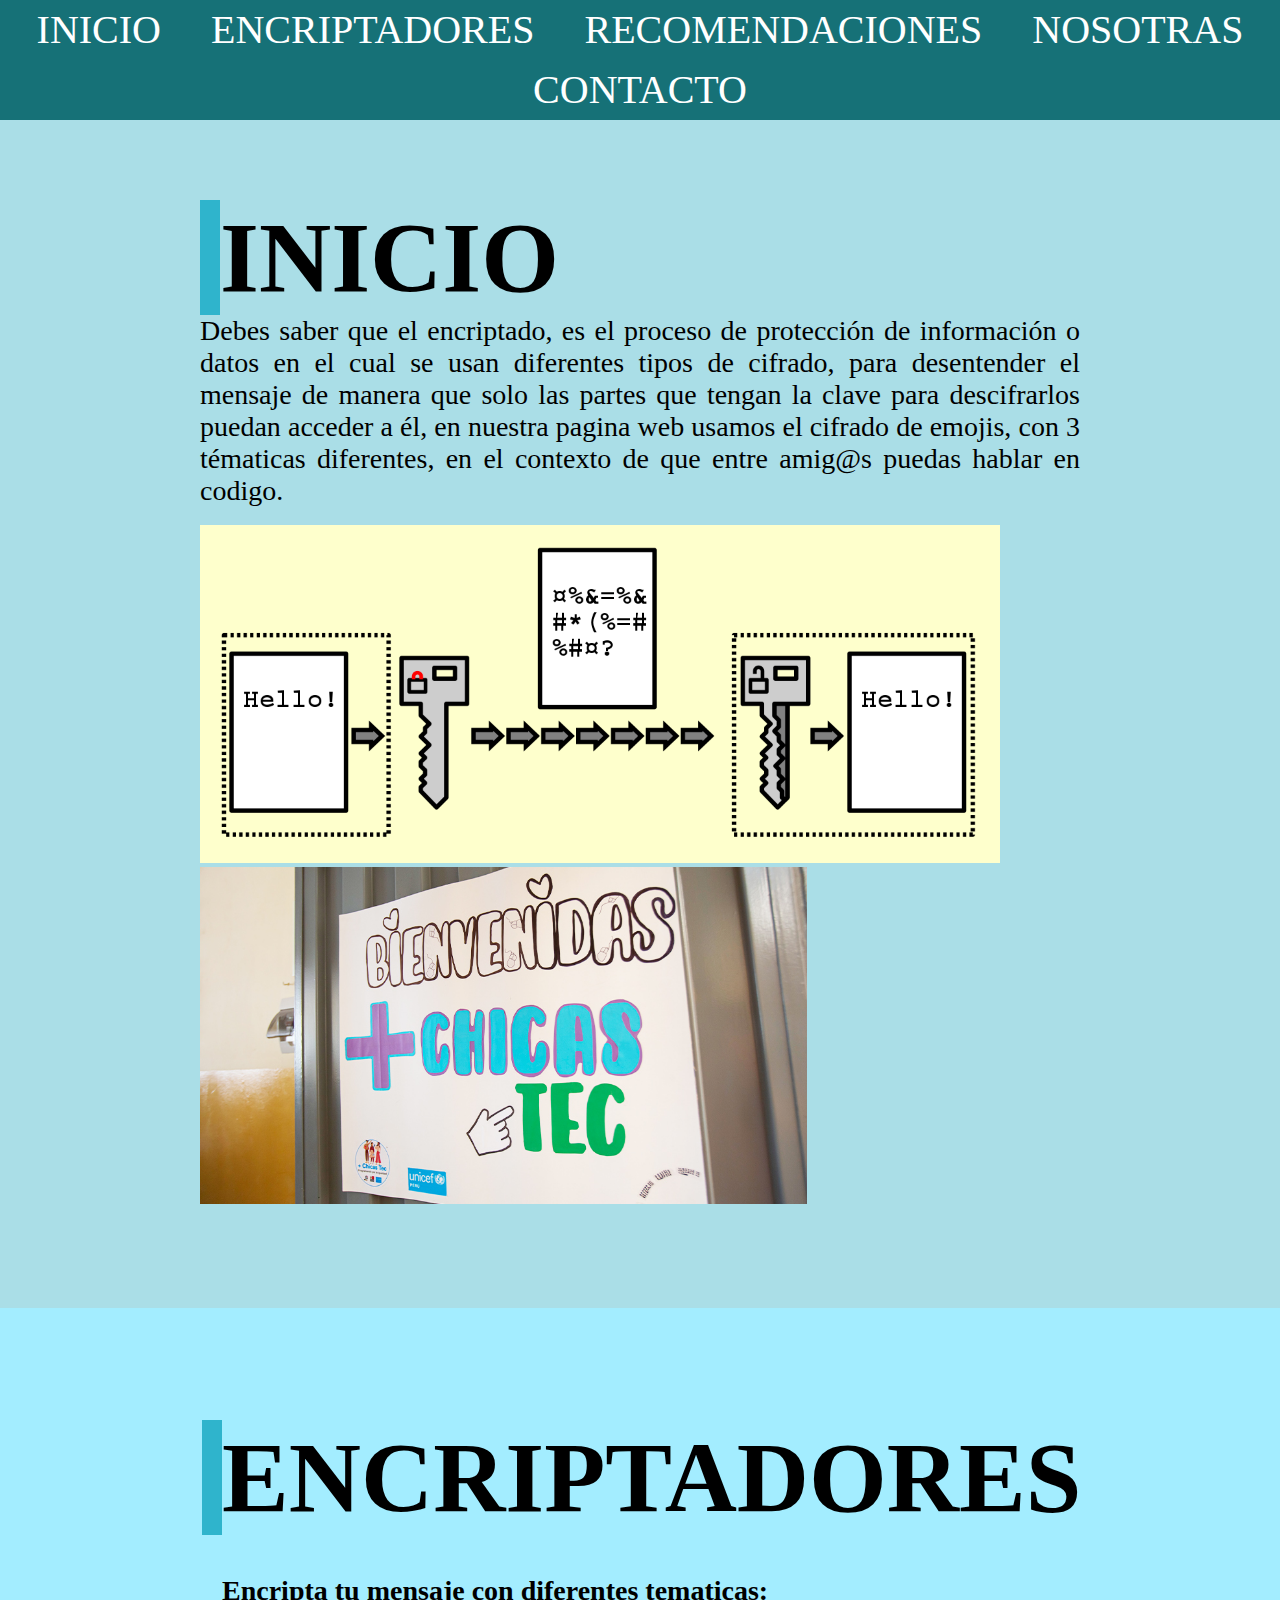
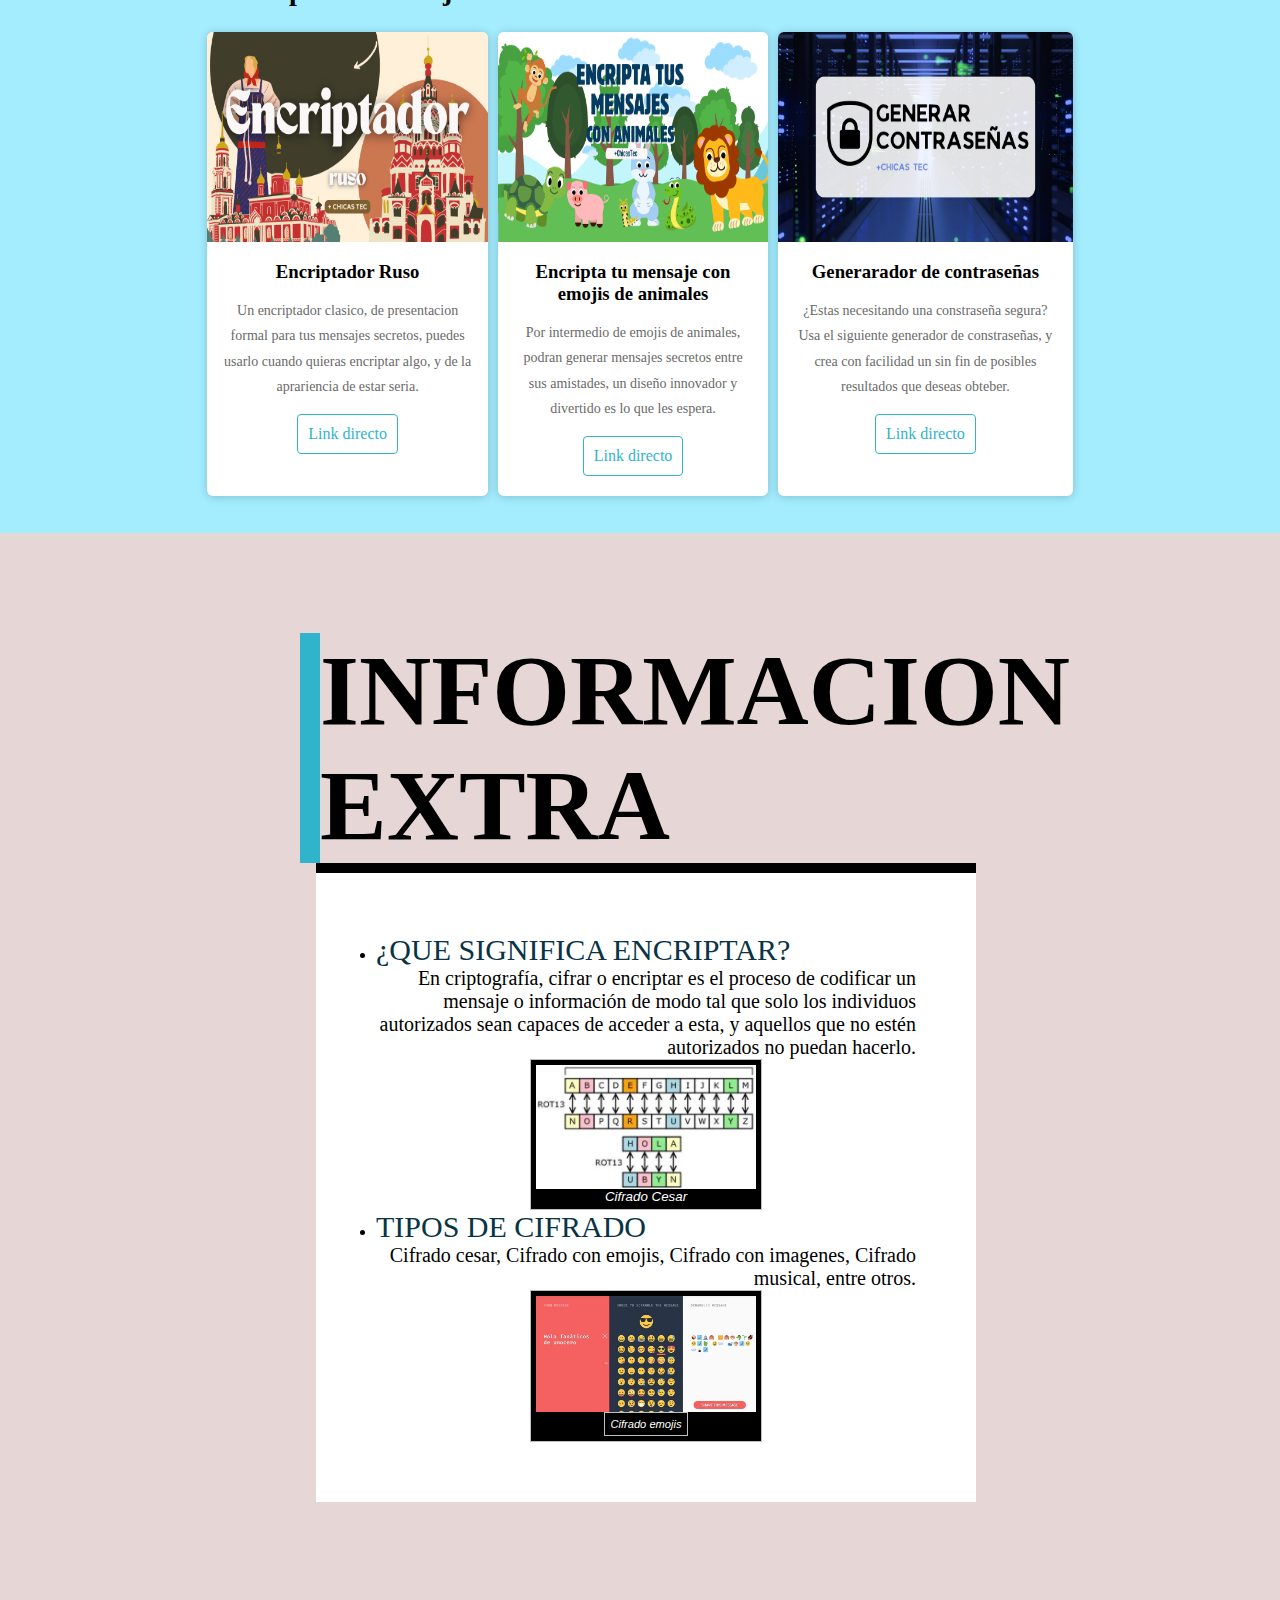
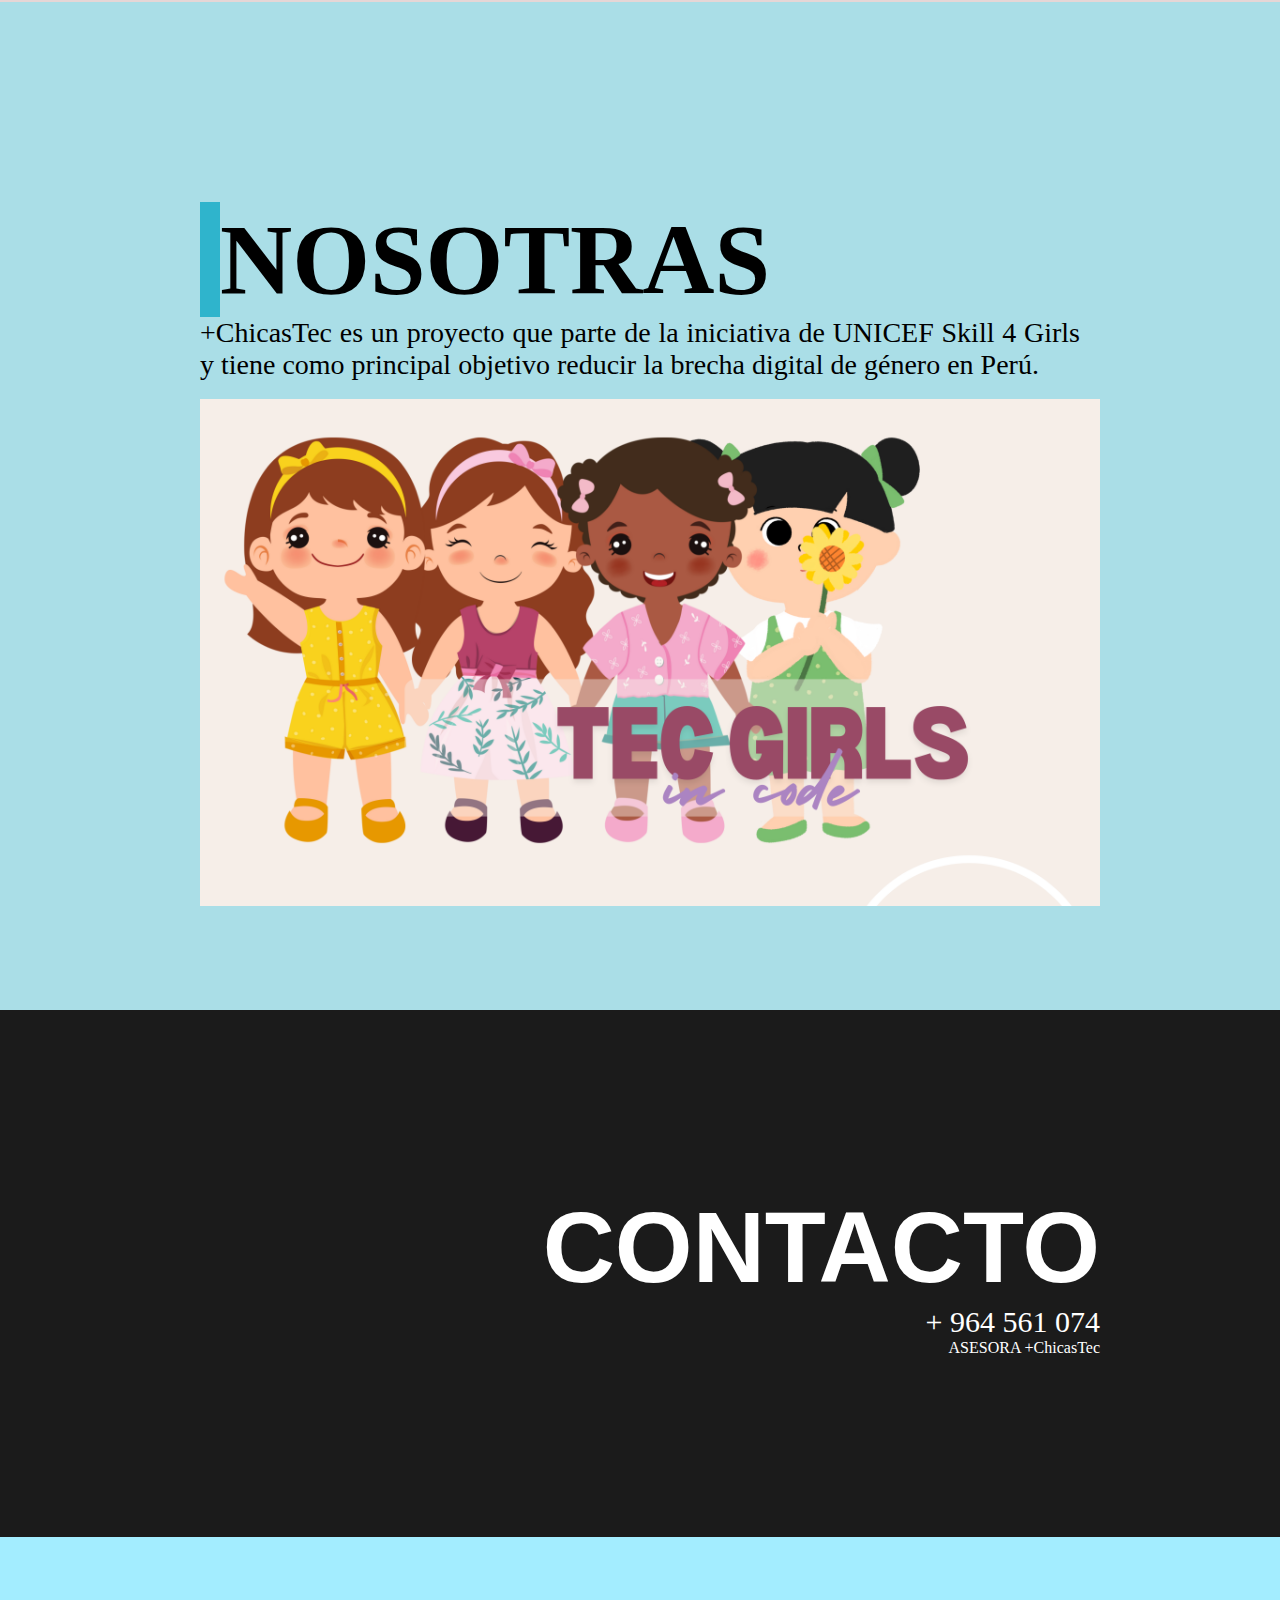
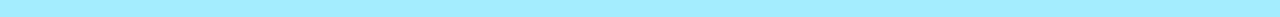
==== index.html @ c134fb84 "commit" ====
<!DOCTYPE html>
<html lang="en">
<head>
    <meta charset="UTF-8">
    <meta name="viewport" content="width=device-width, initial-scale=1.0">
    <title>ENCRIPTADOR</title>
    <link rel="stylesheet" href="assets/css/style.css">
</head>

<body>

    <header class="navegador">
        <div class="nav">
            <nav id="navbar">
                <ul class="barra-navegacion">
                    <li class="item"><a href="#start" class="name">INICIO</a></li>
                    <li class="item"><a href="#encryptor" class="name">ENCRIPTADORES</a></li>  
                    <li class="item"><a href="#challenges" class="name">RECOMENDACIONES</a></li>
                    <li class="item"><a href="#us" class="name">NOSOTRAS</a></li>
                    <li class="item"><a href="#contact" class="name">CONTACTO</a></li>
                </ul>
            </nav>
          </div> 
    </header>
    
    <main>
        <div class="container-inicio" id="start">
            <section class="seccion-inicio">
                <h1 class="titulos" id="start">INICIO</h1>
                <p class="p">Debes saber que el encriptado, es el proceso de protección de información o datos en el cual se usan diferentes tipos de cifrado, para desentender el mensaje de manera que solo las partes que tengan la clave para descifrarlos puedan acceder a él, en nuestra pagina web usamos el cifrado de emojis, con 3 tématicas diferentes, en el contexto de que entre amig@s puedas hablar en codigo.</p>
                <br>
                <picture class="imagenes-inicio">
                    <img src="assets/img/imagen encriptacion.png" alt="imagen encriptado" width="800px" class="right">
                    <img src="assets/img/UNICEF_ESPECIAL_GALERIA-1.jpg" alt="imagen de +ChicasTec" width="607px" class="right">
                </picture>
            </section>
        </div>

        <div class="tarjetas" id="encryptor">
            <div class="enlace-encriptadores">
                <h1 class="titulos" >ENCRIPTADORES</h1>
            <!-- Tarjetas con los enlaces -->
            <div class="title-cards">
                <h2 class="p">Encripta tu mensaje con diferentes tematicas:</h2>
            </div>
            <div class="container-card">

                <div class="card">
                    <figure>
                        <img src="/assets/img/ruso.png" class="imagenes-card">
                    </figure>
                    <div class="contenido-card">
                        <h3>Encriptador Ruso</h3>
                        <p>Un encriptador clasico, de presentacion formal para tus mensajes secretos, puedes usarlo cuando quieras encriptar algo, y de la aprariencia de estar seria.</p>
                        <a href="/assets/ruso.html">Link directo</a>
                    </div>
                </div>
                
                <div class="card">
                    <figure>
                        <img src="/assets/img/animales.png" class="imagenes-card">
                    </figure>
                    <div class="contenido-card">
                        <h3>Encripta tu mensaje con emojis de animales</h3>
                        <p>Por intermedio de emojis de animales, podran generar mensajes secretos entre sus amistades, un diseño innovador y divertido es lo que les espera.</p>
                        <a href="/assets/animales.html">Link directo</a>
                    </div>
                </div>

                <div class="card">
                    <figure>
                        <img src="/assets/img/contraseña.png" class="imagenes-card">
                    </figure>
                    <div class="contenido-card">
                        <h3>Generarador de contraseñas</h3>
                        <p>¿Estas necesitando una constraseña segura? Usa el siguiente generador de constraseñas, y crea con facilidad un sin fin de posibles resultados que deseas obteber.
                        </p>
                        <a href="/assets/generadorContraseñas/contra.html">Link directo</a>
                    </div>
                </div>
            </div>
        </div>

        
        <div class="container-informacionExtra"  id="challenges">
           <div class="abc">
                <h2 class="titulos">INFORMACION EXTRA</h2>
           </div>

            <article class="borde">
                    <ul class="enlaces-informacionExtra">
                        <li><a href="https://www.proofpoint.com/es/threat-reference/encryption" class="lista">¿QUE SIGNIFICA ENCRIPTAR?</a>
                        <p class="parra-Ex">En criptografía, cifrar o encriptar es el proceso de codificar un mensaje o información de modo tal que solo los individuos autorizados sean capaces de acceder a esta, y aquellos que no estén autorizados no puedan hacerlo.</p>
                        <figure class="imagenes-informacionExtra">
                            <img src="/assets/img/cifrado_cesar--478x270.webp" alt="imagen encriptado cesar" width="660px" class="imgW">
                            <figcaption class="figcaption-imagenesIE">Cifrado Cesar</figcaption>
                        </figure>
                        
                        <li><a href="https://www.proofpoint.com/es/threat-reference/encryption" class="lista">TIPOS DE CIFRADO</a>
                        <p class="parra-Ex">Cifrado cesar, Cifrado con emojis, Cifrado con imagenes, Cifrado musical, entre otros.</p>
                        <figure class="imagenes-informacionExtra">
                            <img src="/assets/img/codemoji.webp" alt="" width="700px" class="imgW">
                            <figcaption class="imagenes-informacionExtra">Cifrado emojis</figcaption>
                        </figure>
                    </ul>   
            </article>
        </div>

        <div class="container-inicio" id="us">
            <section class="seccion-inicio">
                <h1 class="titulos" >NOSOTRAS</h1>
                <p class="p">+ChicasTec es un proyecto que parte de la iniciativa de UNICEF Skill 4 Girls y tiene como principal objetivo reducir la brecha digital de género en Perú.</p>
                <br>
                <picture class="imagenes-inicio">
                    <img src="/assets/img/Presentación Propuesta de Marketing Estrategia de Negocio Minimalista Morado.png" alt="imagen animada del grupo" width="900px" class="right">
                </picture>
            </section>
        </div>

        <div class="container-CONTACTO" id="contact">
            <section>
                <h1 class="titulo-contacto">CONTACTO</h1>
                <p class="contacto">+ 964 561 074</p>
                <p>ASESORA +ChicasTec</p>
            </section>
        </div>

        <script src="/assets/js/scriptIndex.js"></script>
</body>
</html>
---- assets/css/style.css ----
*{
    margin: 0;
    padding: 0;
}
body{
    background-color: #a3edff;
}

.nav{
    text-align: center;
    font-size: 40px;
    position: fixed;
    left: 0;
    top: 0;
    width: 100%;
    z-index: 100;
}
.barra-navegacion{
    list-style: none;
    margin: 0%;
    padding: 0%;
    background-color: #167177;
    line-height: 20px;
}
.item{
    display: inline-block;
    padding: 0 20px;
    padding: 20px;
}
.name{
    text-decoration: none;
    display: block;
    color: white;
}
.name:hover{
    color: #b0dbff;
    font-style:oblique;
    border-left: 5px solid #ffffff;
}

.titulos{
    font-size: 100px;
    font-family: 'Kreon';
    border-left: 20px solid#2fb4cc;
}
.p{
    font-size: 28px;
    font-family:Georgia, 'Times New Roman', Times, serif;
}

.container-inicio{
    width: 100% auto;
    background-color: #aadee7;
    padding-top: 200px;
    padding-bottom: 100px;
    text-align: justify;
    margin: 0 auto;
}
.seccion-inicio{
    padding: 0 200px;
}

.imagenes-informacionExtra {
    border: thin #c0c0c0 solid;
    display: flex;
    flex-flow: column;
    padding: 5px;
    max-width: 220px;
    margin: auto;
    background-color: #000000;
    color: #fff;
    font: italic smaller sans-serif;
    text-align: center;
}

.imgW {
    max-width: 220px;
    max-height: 150px;
}

.tarjetas{
    background-color: #a3edff;
    padding-top:80px ;
    padding-bottom: 80px;
}
.enlace-encriptadores{
    margin: 30px 200px  30px 200px;
    padding: 2px;
}
.container-card{
    width: 100%;
    display: flex;
    max-width: 1080px;
    margin: auto; 
}
.title-cards{
    width: 100%;
    max-width: 1080px;
    margin: auto;
    padding:20px;
    margin-top: 20px;
    text-align: justify;
    color: #000000;
}
.card{
    margin: 5px;
    border-radius: 6px;
    overflow: hidden;
    background:#fff;
    box-shadow: 0px 1px 10px #00000033;
    transition: all 400ms ease-out;
    cursor: default;
}
.card:hover{
    box-shadow: 5px 5px 20px #00000066;
    transform: translateY(-3%);
}
.card img{
    width: 100%;
    height: 210px;
}
.card .contenido-card{
    padding: 15px;
    text-align: center;
}
.card .contenido-card h3{
    margin-bottom: 15px;
    color: #000000;
}
.card .contenido-card p{
    line-height: 1.8;
    color: #6a6a6a;
    font-size: 14px;
    margin-bottom: 5px;
}
.card .contenido-card a{
    display: inline-block;
    padding: 10px;
    margin-top: 10px;
    text-decoration: none;
    color: #2fb4cc;
    border: 1px solid #2fb4cc;
    border-radius: 4px;
    transition: all 400ms ease;
    margin-bottom: 5px;
}
.card .contenido-card a:hover{
    background: #2fb4cc;
    color: #fff;
}


.abc{
    margin: 0 200px;
}
.container-informacionExtra{
    background-color: #e6d6d6;
    padding:100px;
}
.borde{
    background-color: #ffffff;
    border-top:10px solid #000000;
    width: 50%; 
    margin-left: 20%;
    padding:  60px;
}
.parra-Ex{
    font-size: 20px;
    text-align: end;
}
.lista{
    text-decoration: none;
    color: #083446;
    font-size: 30px;
}
.lista:hover{
    color: white;
    background-color: #eebcbc;
    padding: 0 40px 2px 2px;
    border-left: 6px solid black;
}

.container-CONTACTO{
    background-color: #1b1b1b;
    color: white;
    width: 100% auto;
    max-width: 100%;
    padding: 20vh;
    text-align: end;
}
.titulo-contacto{
    font-size: 100px;
    font-family: 'Franklin Gothic Medium', 'Arial Narrow', Arial, sans-serif;

}
.contacto{
    font-size: 30px;
}
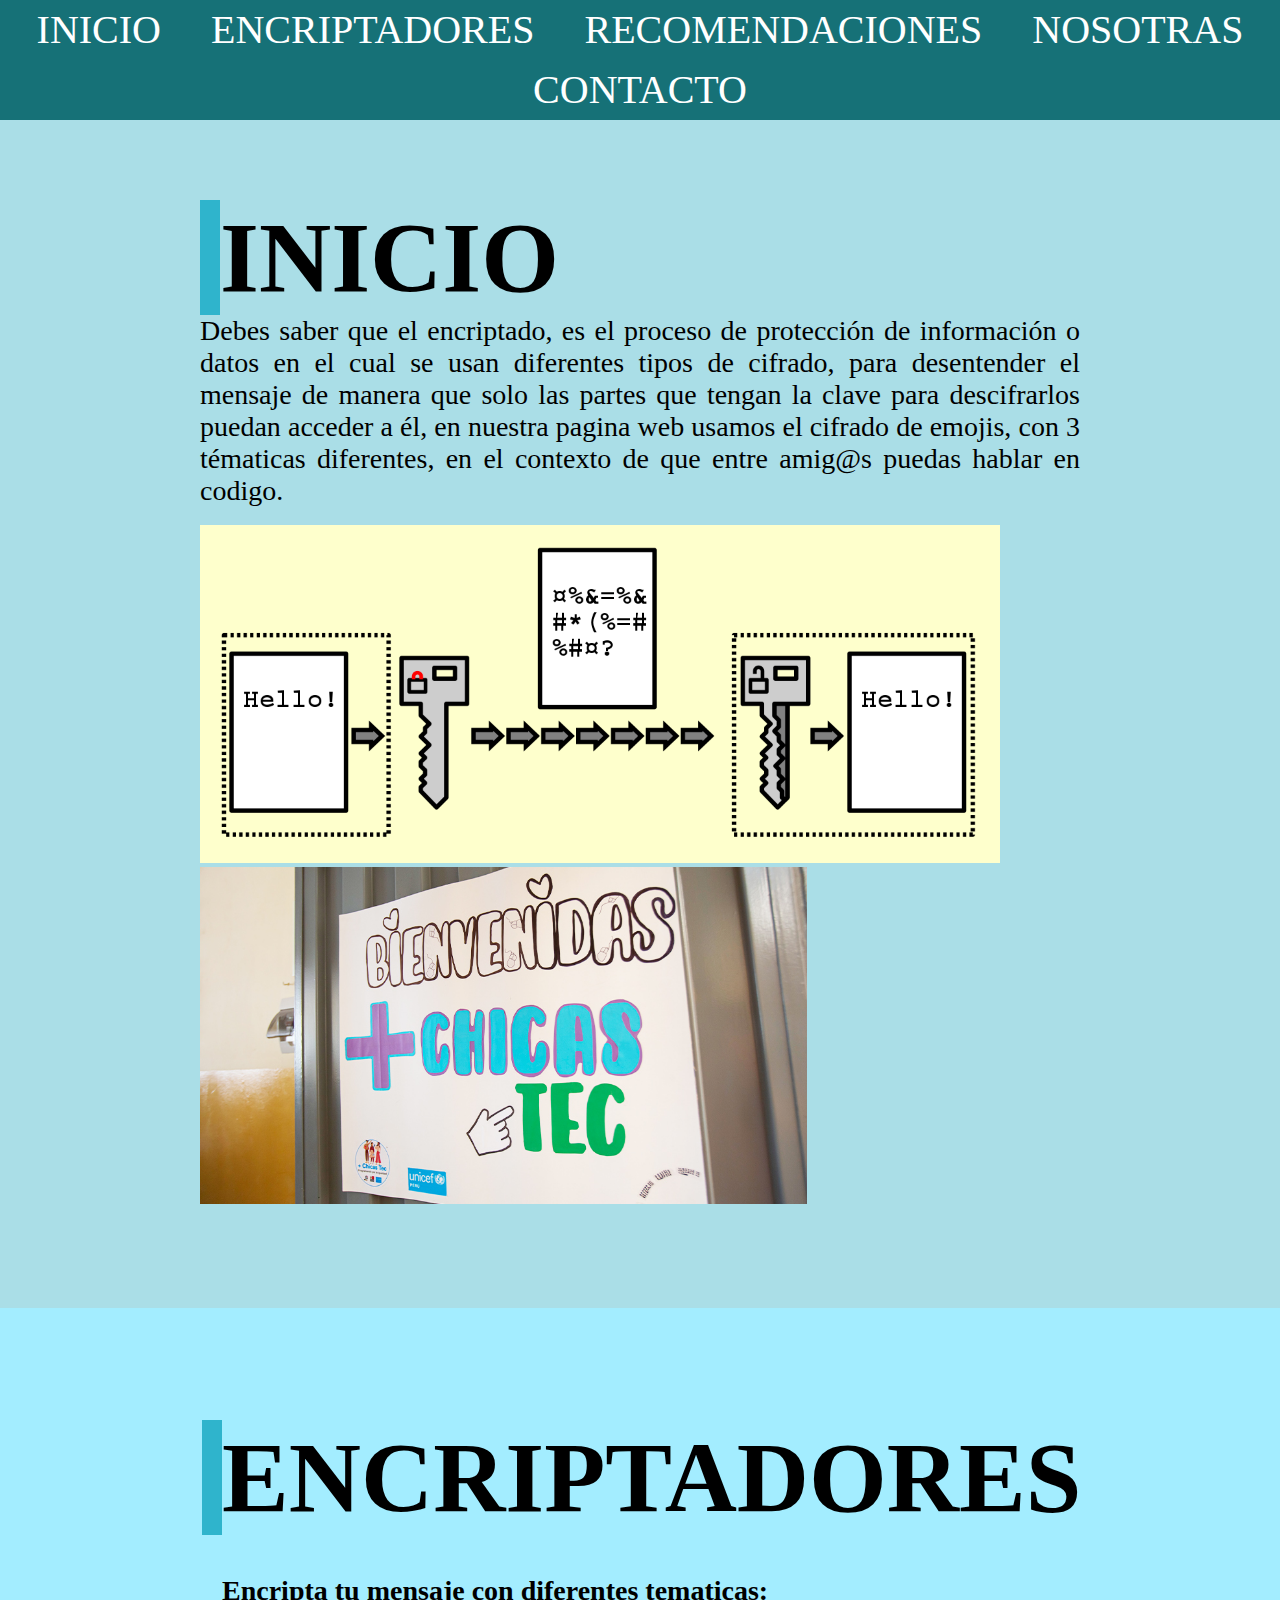
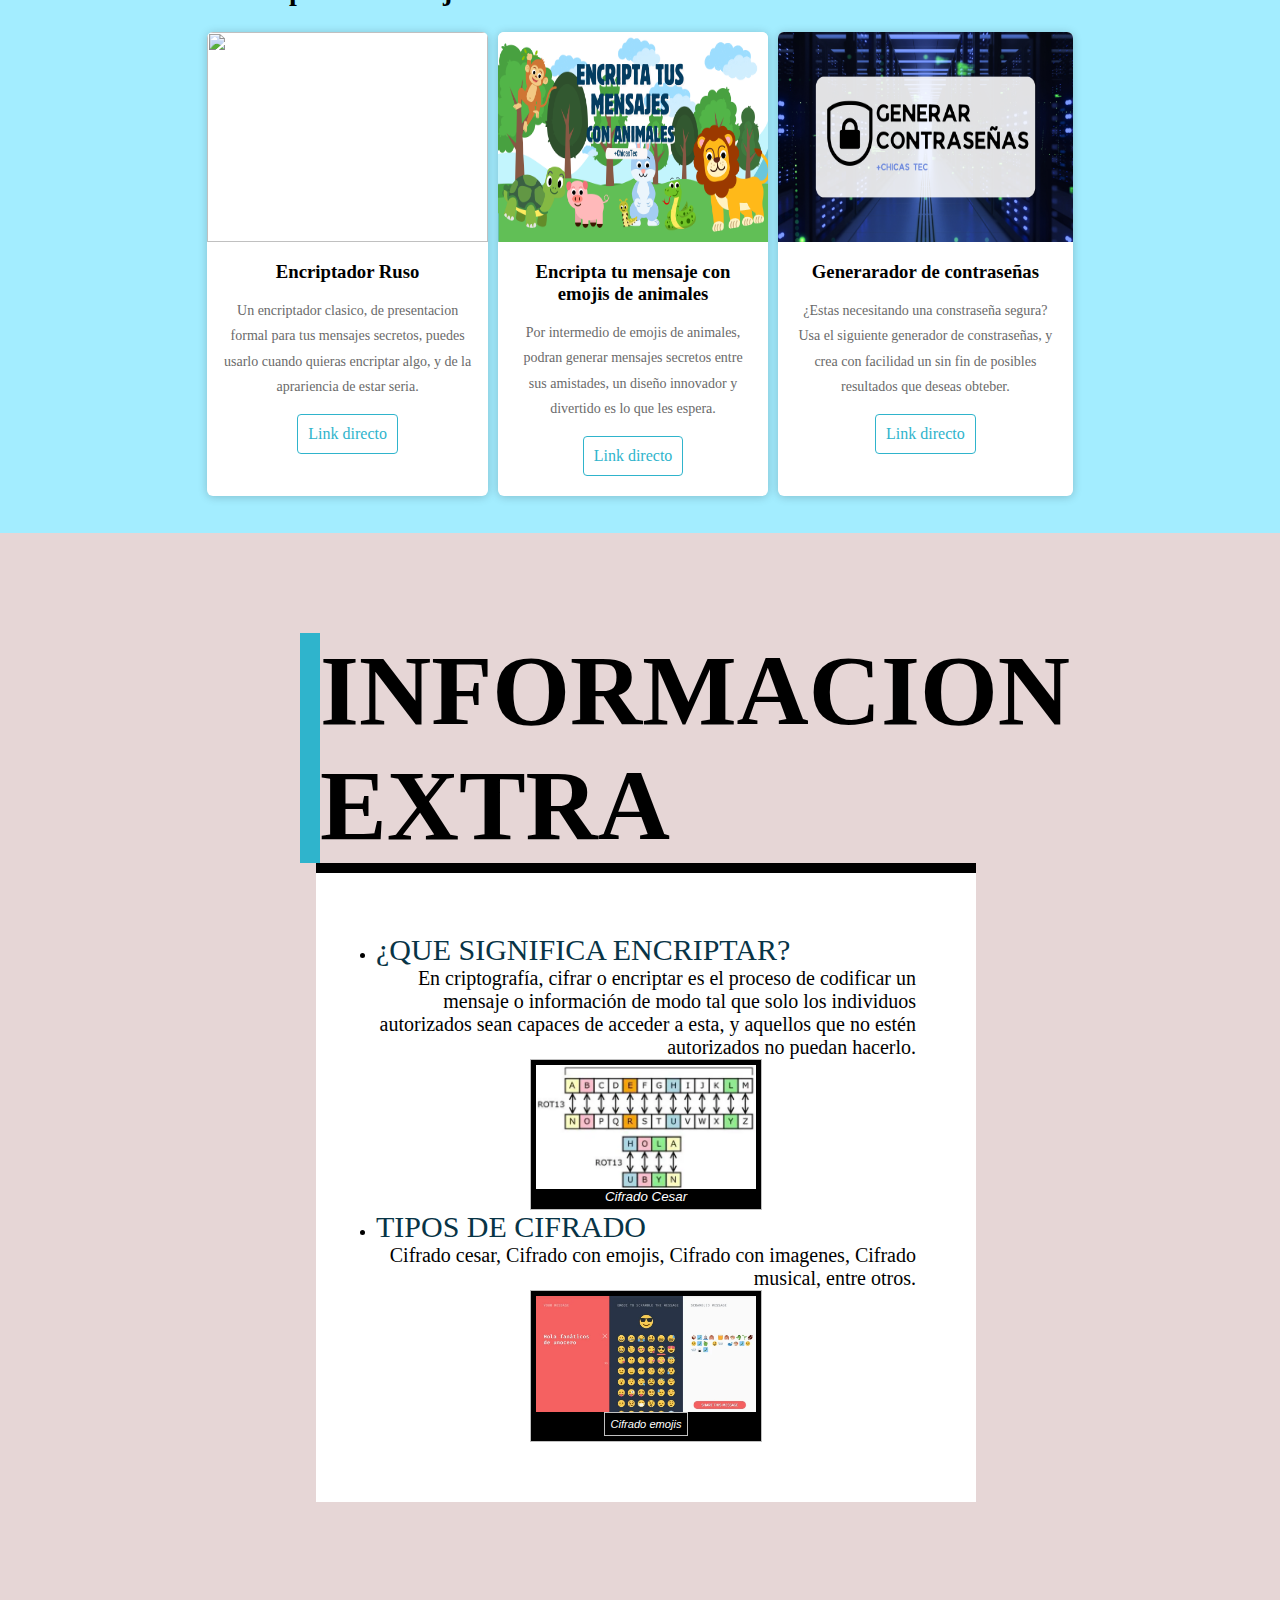
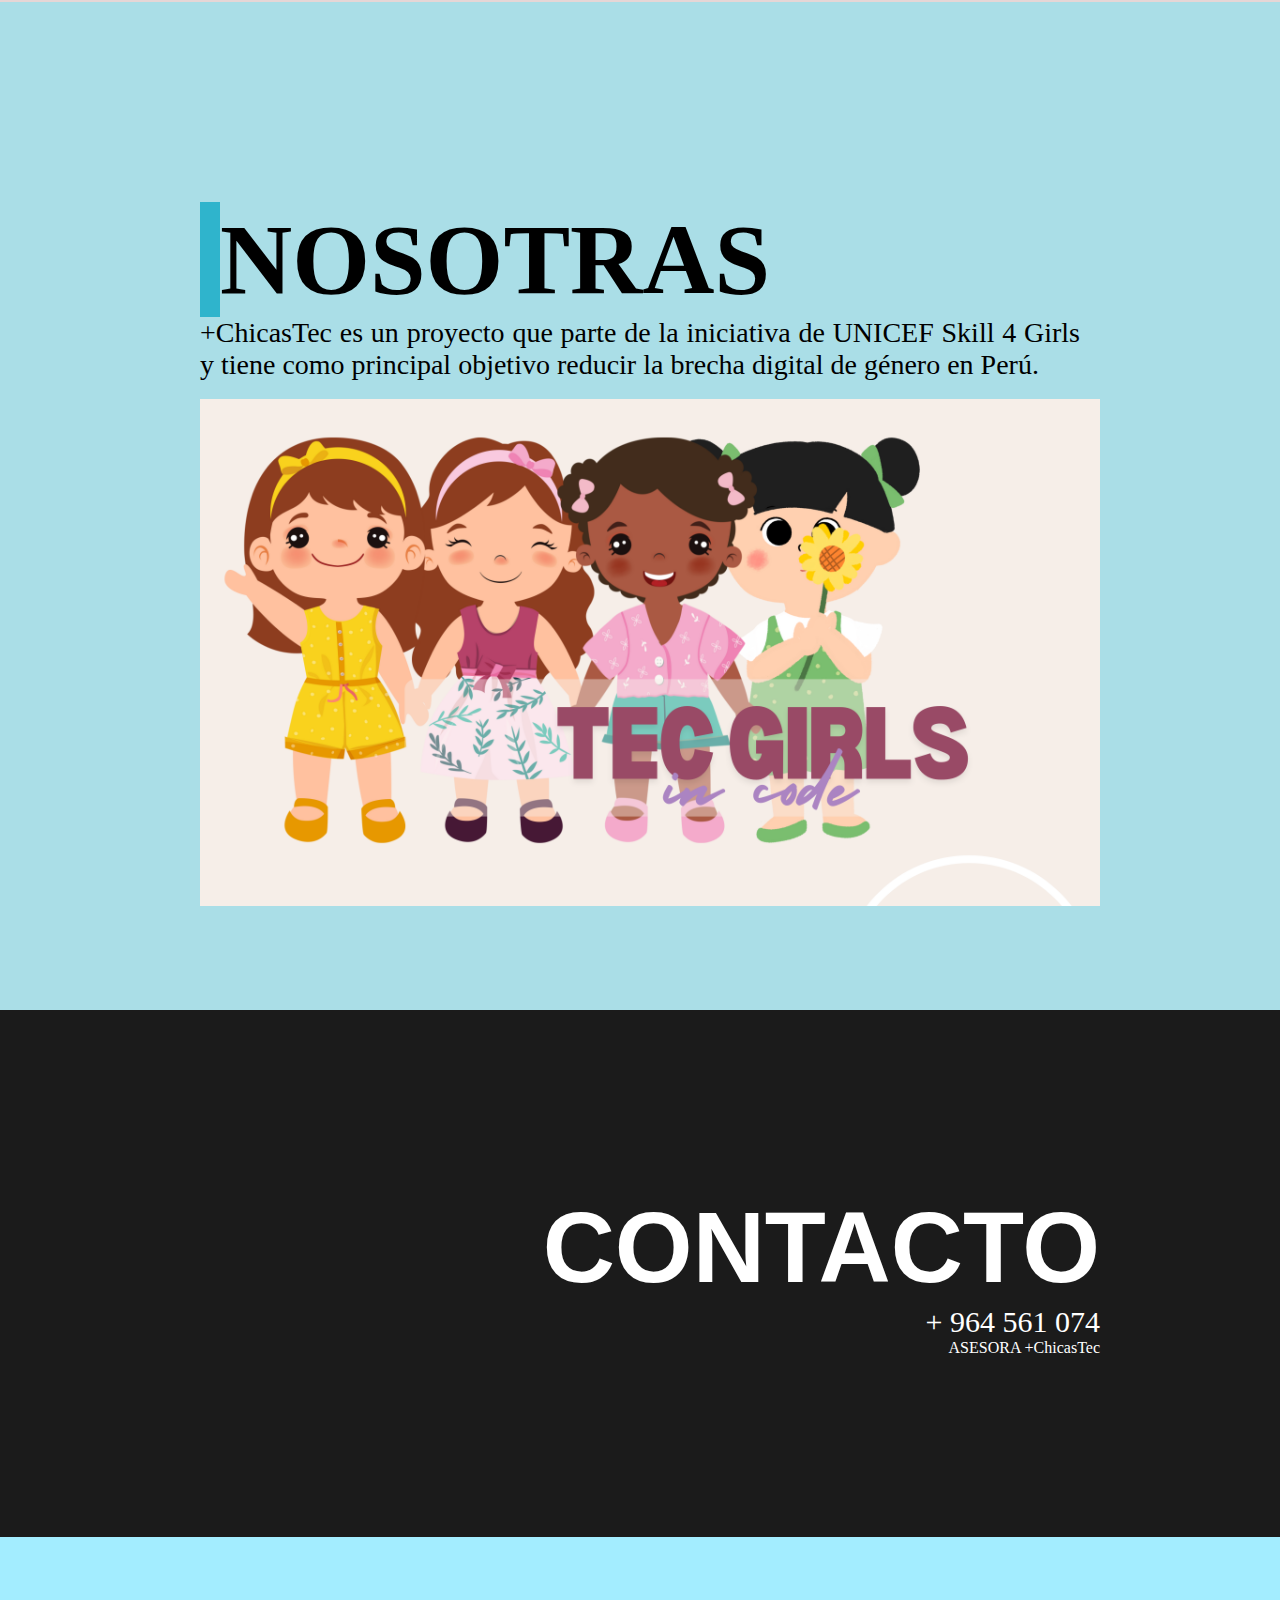
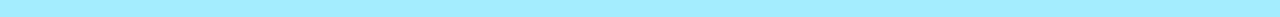
==== commit 408adce0: "ruso" ====
--- a/index.html
+++ b/index.html
@@ -47,7 +47,7 @@
 
                 <div class="card">
                     <figure>
-                        <img src="/assets/img/ruso.png" class="imagenes-card">
+                        <img src="/assets/img/" class="imagenes-card">
                     </figure>
                     <div class="contenido-card">
                         <h3>Encriptador Ruso</h3>
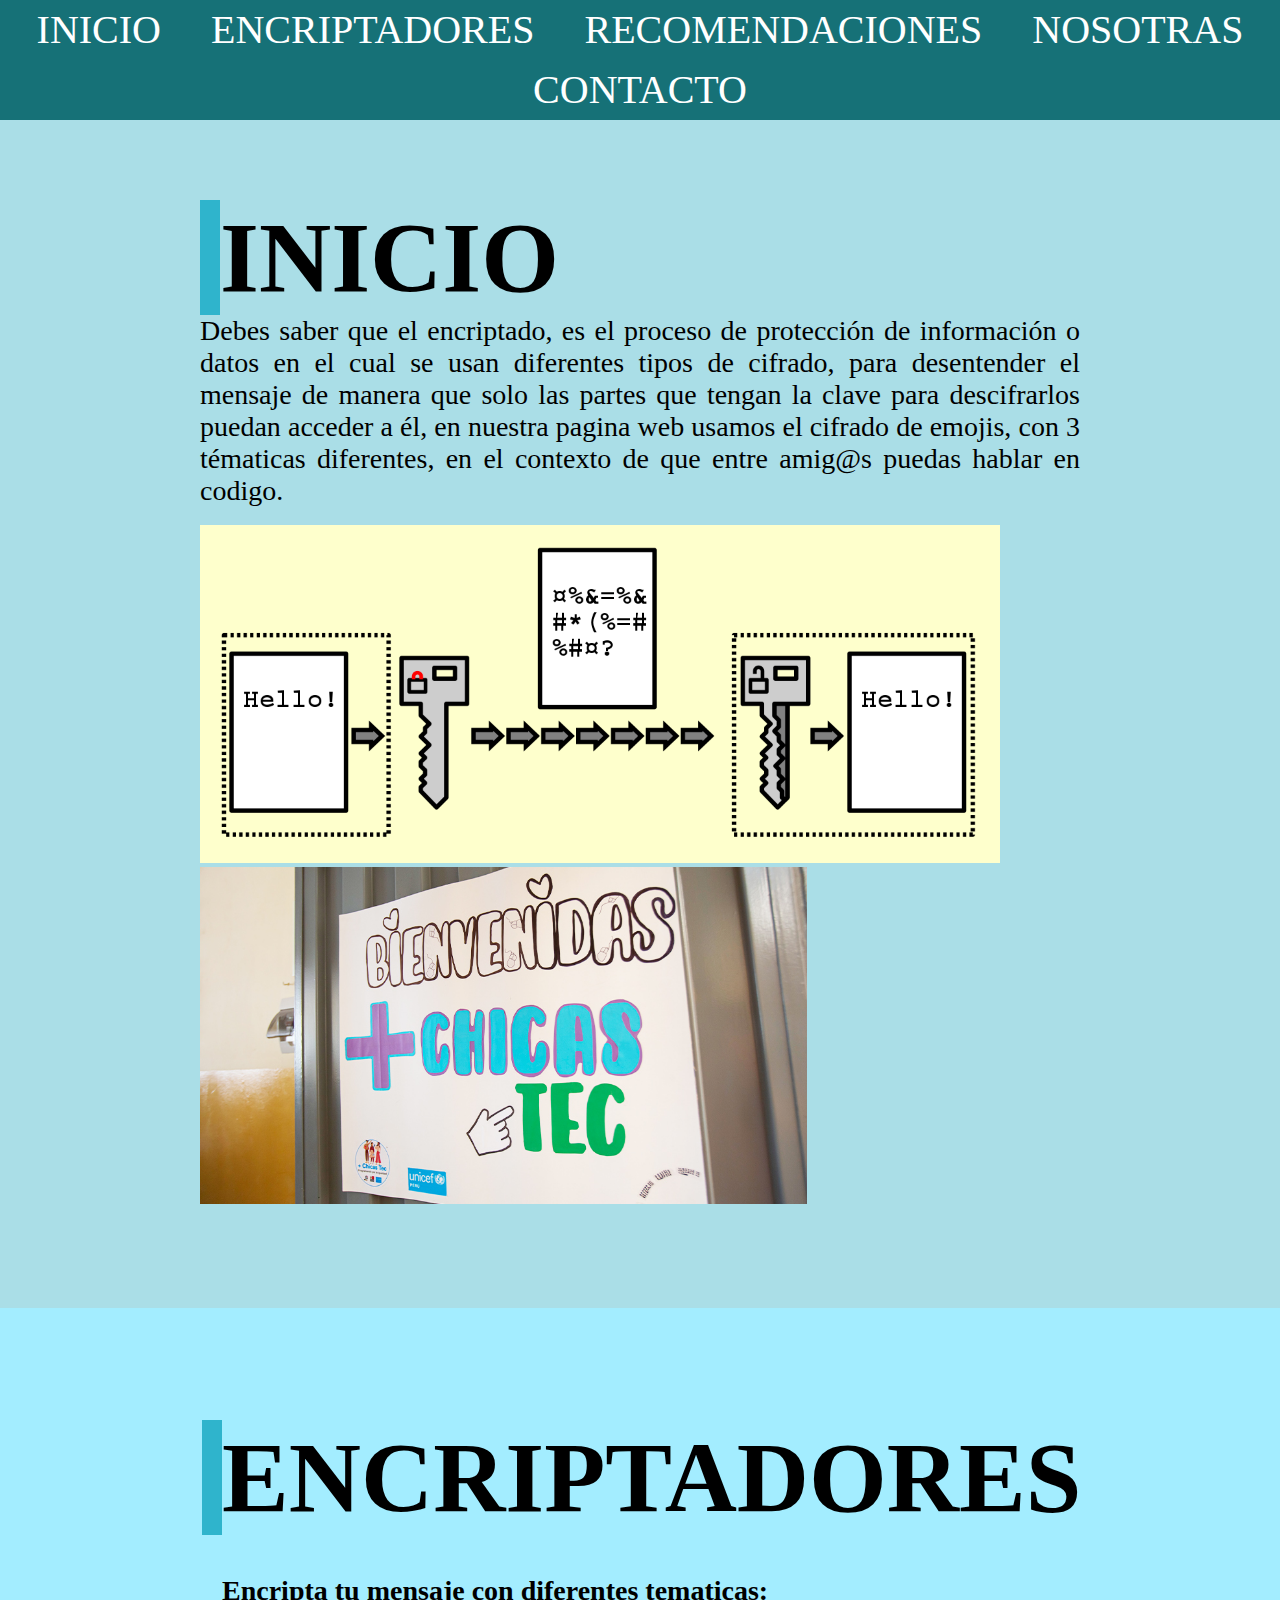
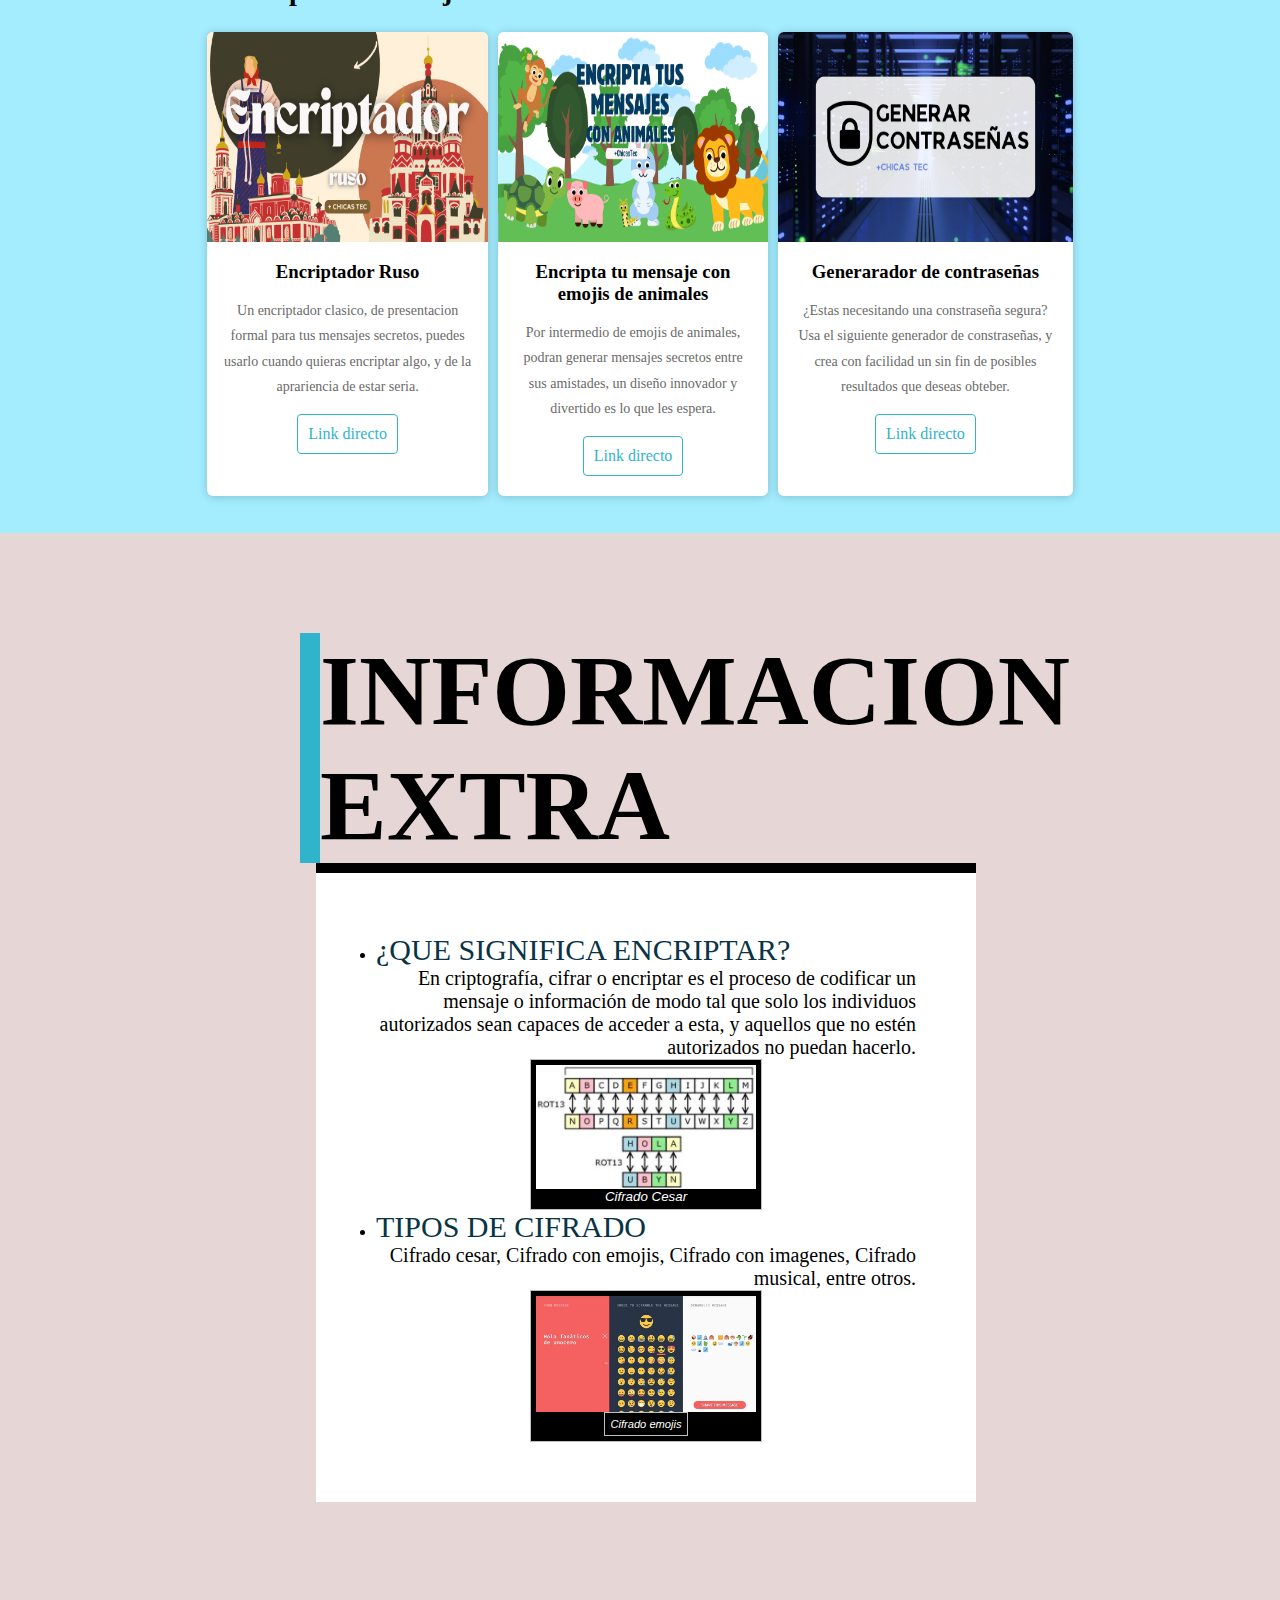
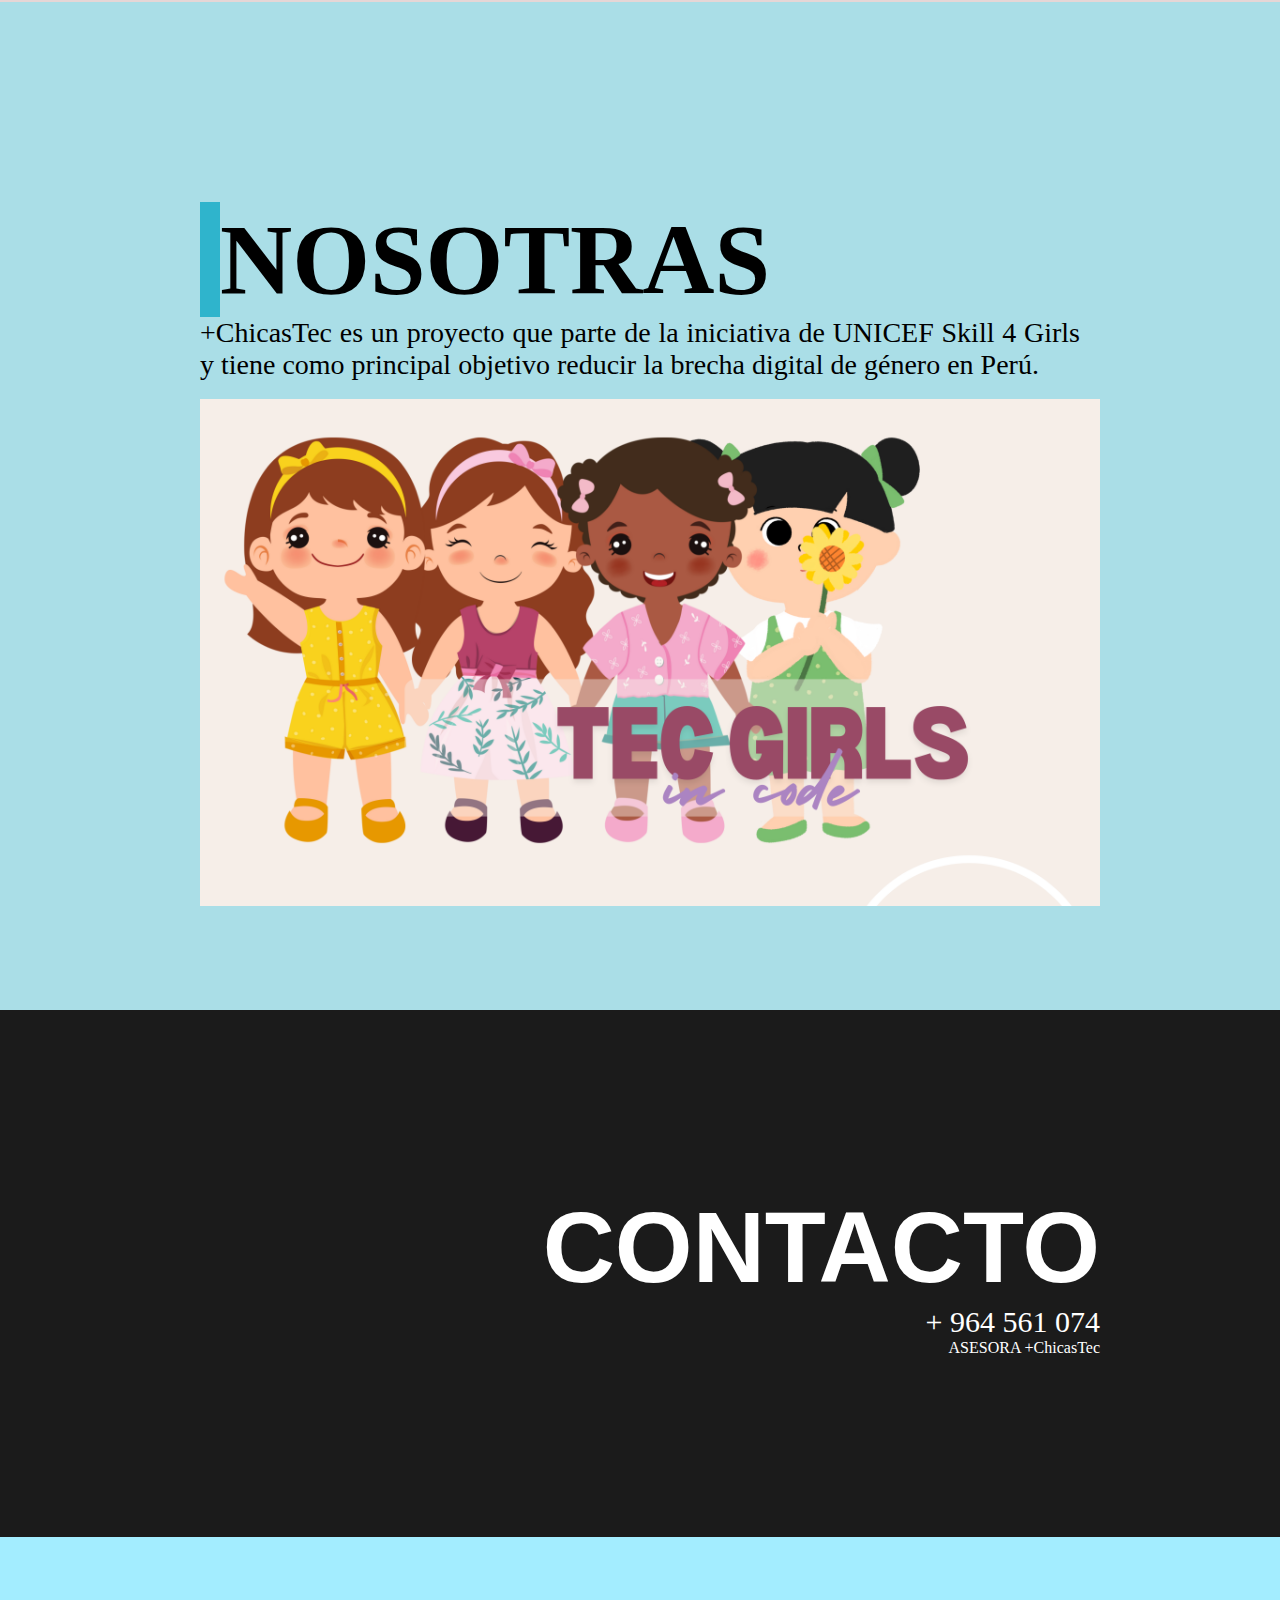
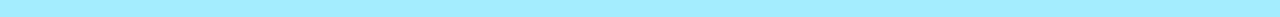
==== commit c812407b: "index" ====
--- a/index.html
+++ b/index.html
@@ -47,12 +47,12 @@
 
                 <div class="card">
                     <figure>
-                        <img src="/assets/img/" class="imagenes-card">
+                        <img src="/assets/img/ruso.png" class="imagenes-card">
                     </figure>
                     <div class="contenido-card">
                         <h3>Encriptador Ruso</h3>
                         <p>Un encriptador clasico, de presentacion formal para tus mensajes secretos, puedes usarlo cuando quieras encriptar algo, y de la aprariencia de estar seria.</p>
-                        <a href="/assets/ruso.html">Link directo</a>
+                        <a href="assets/ruso.html">Link directo</a>
                     </div>
                 </div>
                 
@@ -63,7 +63,7 @@
                     <div class="contenido-card">
                         <h3>Encripta tu mensaje con emojis de animales</h3>
                         <p>Por intermedio de emojis de animales, podran generar mensajes secretos entre sus amistades, un diseño innovador y divertido es lo que les espera.</p>
-                        <a href="/assets/animales.html">Link directo</a>
+                        <a href="assets/animales.html">Link directo</a>
                     </div>
                 </div>
 
@@ -75,7 +75,7 @@
                         <h3>Generarador de contraseñas</h3>
                         <p>¿Estas necesitando una constraseña segura? Usa el siguiente generador de constraseñas, y crea con facilidad un sin fin de posibles resultados que deseas obteber.
                         </p>
-                        <a href="/assets/generadorContraseñas/contra.html">Link directo</a>
+                        <a href="assets/generadorContraseñas/contra.html">Link directo</a>
                     </div>
                 </div>
             </div>
